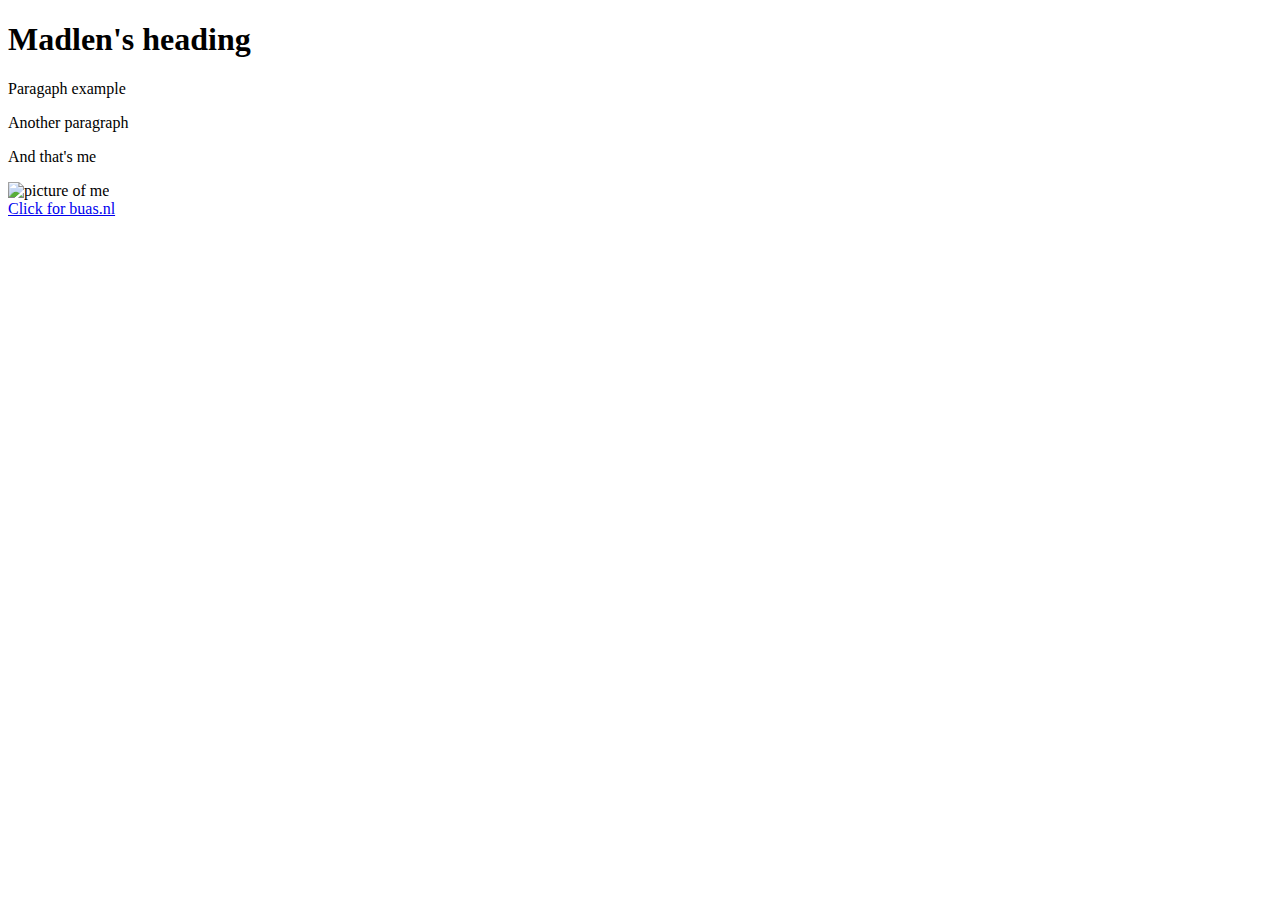
==== my_website/index.html @ 59c3c91a "Website" ====
<!DOCTYPE html>
<html>
	<head>
		<meta charset="UTF-8">
  		<meta name="description" content="Madlen's uni project">
  		<meta name="keywords" content="HTML,CSS">
  		<meta name="author" content="Madlen B. Stoyanova">
		<title>Madlen's Project</title>
	</head>

	<body>
		<h1> Madlen's heading </h1>
		<p> Paragaph example </p>
		<p> Another paragraph </p>
		<p> And that's me </p>
		<img src="images/mypicture.png" alt="picture of me" height="400" width="400" />
		<!-- Everything here is a comment (not rendered) -->
		<!-- br tag used = break line -->
		<br /> 
		<a href="https://www.buas.nl/"> Click for buas.nl </a>
	</body>
</html>
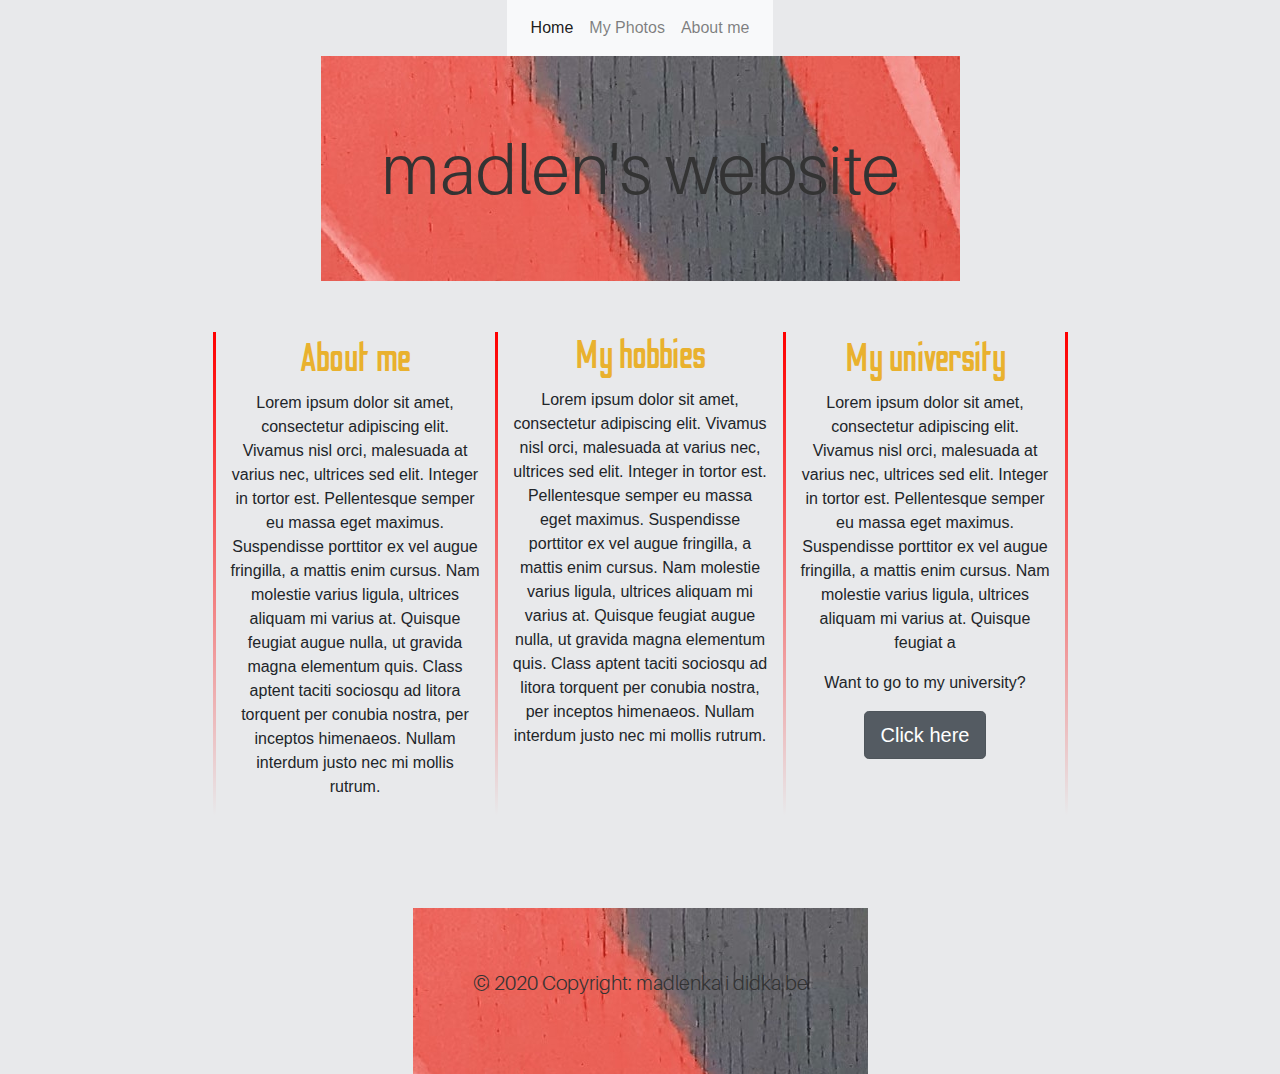
==== commit 9192ced6: "Update" ====
--- a/my_website/index.html
+++ b/my_website/index.html
@@ -1,23 +1,80 @@
 <!DOCTYPE html>
 <html>
 	<head>
+		<meta name="viewport" content="width=device-width, initial-scale=1.0">
+
 		<meta charset="UTF-8">
   		<meta name="description" content="Madlen's uni project">
   		<meta name="keywords" content="HTML,CSS">
   		<meta name="author" content="Madlen B. Stoyanova">
 		<title>Madlen's Project</title>
+
+    	<link href="css/style.css" rel="stylesheet" type="text/css">
+		<link href="https://fonts.googleapis.com/css?family=Odibee+Sans&display=swap" rel="stylesheet">
+ 		<link href="css/bootstrap.min.css" rel="stylesheet" type="text/css">
+ 	
+
 	</head>
+	
+	
+	<body class="PageBody">
+		
+		<nav class="navbar navbar-expand-lg navbar-light bg-light">
+			<div class="d-md-flex d-block flex-row mx-md-auto mx-0">
 
-	<body>
-		<h1> Madlen's heading </h1>
-		<p> Paragaph example </p>
-		<p> Another paragraph </p>
-		<p> And that's me </p>
-		<img src="images/mypicture.png" alt="picture of me" height="400" width="400" />
-		<!-- Everything here is a comment (not rendered) -->
-		<!-- br tag used = break line -->
-		<br /> 
-		<a href="https://www.buas.nl/"> Click for buas.nl </a>
+		    <ul class="navbar-nav mr-auto">
+		      <li class="nav-item active">
+		        <a class="nav-link" href="#">Home <span class="sr-only">(current)</span></a>
+		      </li>
+		      <li class="nav-item">
+		        <a class="nav-link" href="photos.html">My Photos</a>
+		      </li>
+		      <li>
+		      	<a class="nav-link" href="about.html">About me</a>
+		      </li>
+		    </ul>
+			</div>
+		</nav>
+		
+		<header>madlen's website</header>
+		<div id="infoContainer">
+			<div class="container">
+			<div class="row justify-content-center">
+    			<div class="col-md-3 col-sm-6 col-xs-12" id="containerBorder">
+    				<h1> About me </h1>
+    				<p>
+			 			Lorem ipsum dolor sit amet, consectetur adipiscing elit. Vivamus nisl orci, malesuada at varius nec, ultrices sed elit. Integer in tortor est. Pellentesque semper eu massa eget maximus. Suspendisse porttitor ex vel augue fringilla, a mattis enim cursus. Nam molestie varius ligula, ultrices aliquam mi varius at. Quisque feugiat augue nulla, ut gravida magna elementum quis. Class aptent taciti sociosqu ad litora torquent per conubia nostra, per inceptos himenaeos. Nullam interdum justo nec mi mollis rutrum.
+    				</p>
+        		</div>
+
+        		<div class="col-md-3 col-sm-6 col-xs-12">
+        			<h1> My hobbies </h1>
+    				<p>
+			 			Lorem ipsum dolor sit amet, consectetur adipiscing elit. Vivamus nisl orci, malesuada at varius nec, ultrices sed elit. Integer in tortor est. Pellentesque semper eu massa eget maximus. Suspendisse porttitor ex vel augue fringilla, a mattis enim cursus. Nam molestie varius ligula, ultrices aliquam mi varius at. Quisque feugiat augue nulla, ut gravida magna elementum quis. Class aptent taciti sociosqu ad litora torquent per conubia nostra, per inceptos himenaeos. Nullam interdum justo nec mi mollis rutrum.
+    				</p>
+        		</div>
+
+    			<div class="col-md-3 col-sm-6 col-xs-12" id="containerBorder">
+    				<h1> My university </h1>
+    				<p>
+			 			Lorem ipsum dolor sit amet, consectetur adipiscing elit. Vivamus nisl orci, malesuada at varius nec, ultrices sed elit. Integer in tortor est. Pellentesque semper eu massa eget maximus. Suspendisse porttitor ex vel augue fringilla, a mattis enim cursus. Nam molestie varius ligula, ultrices aliquam mi varius at. Quisque feugiat a
+    				</p>
+    				<p>
+    					Want to go to my university?
+    				</p>
+    				<a href="https://www.buas.nl/" class="btn btn-secondary btn-lg active" role="button" aria-pressed="true">Click here</a>
+    			</div>
+    		</div>
+			</div>
+		</div>
+		
+	<footer> 
+		<div id="footer-content">
+			<p>© 2020 Copyright: madlenka i didka be </p>
+		</div>
+	</footer>
+		<script src="js/jquery.min.js"></script>
+ 		<script src="js/bootstrap.min.js"></script>
 	</body>
 </html>
 
--- a/my_website/css/style.css
+++ b/my_website/css/style.css
@@ -0,0 +1,148 @@
+@charset "UTF-8";
+/** {
+margin: 0;
+padding: 0;
+}
+*/
+
+@font-face {
+  font-family: aileron;
+  src: url(Aileron-Light.otf);
+}
+
+.PageBody {
+  /*background-color: #333333;*/
+    background-color: #e8e9eb !important;
+    place-items: center;
+    height: 100%;
+    margin:0;
+    text-align: center;
+    width: 100%;
+}
+
+.PageBody h1 {
+	color:#E9B12E;
+	font-family: 'Odibee Sans', cursive;
+}
+
+.PageBody h2 {
+	color: #E465C9
+}
+
+#infoContainer {
+    margin-top: 4%;
+    margin-bottom: 7%;
+}
+
+#containerBorder {
+    box-sizing: border-box;
+    border-width: 3px ;
+    border-style: solid;
+    border-image: 
+    linear-gradient(
+      to bottom, 
+      red, 
+      rgba(0, 0, 0, 0)
+    ) 1 100%;
+}   
+
+#containerBorder2 {
+    box-sizing: border-box;
+    border-width: 3px ;
+    border-style: solid;
+    border-image: 
+    linear-gradient(
+      to bottom, 
+      red, 
+      rgba(0, 0, 0, 0)
+    ) 1 100%;
+}   
+
+#infoContainerPhotos {
+	 margin-top: 4%;
+    margin-bottom: 7%;
+    padding: 1rem;
+    border-width: 3px;
+    border-style: solid;
+    border-image: 
+    linear-gradient(
+      to bottom, 
+      red, 
+      rgba(0, 0, 0, 0)
+    ) 1 100%;
+}
+
+header {
+    background-image: url(../images/s-o-c-i-a-l-c-u-t-OjnmCKmzr3A-unsplash.jpg);
+    padding: 60px;
+    color: #333333;
+    text-align: center;
+    font-size: 70px;
+    font-family: aileron;
+}
+
+footer {
+	padding: 60px;
+    text-align: center;
+    color: #333333;
+	font-family: aileron;
+    font-size: 20px;
+	background-image: url(../images/s-o-c-i-a-l-c-u-t-OjnmCKmzr3A-unsplash.jpg);	
+}
+
+.footer-content {
+    position: absolute;
+    bottom: 0;
+    right: 0;
+}
+#photos {
+   /* Prevent vertical gaps */
+   line-height: 0;
+
+   -webkit-column-count: 3;
+   -webkit-column-gap:   0px;
+   -moz-column-count:    3;
+   -moz-column-gap:      0px;
+   column-count:         3;
+   column-gap:           0px;
+}
+
+#photos img {
+  /* Just in case there are inline attributes */
+  width: 100% !important;
+  height: auto !important;
+}
+
+@media (max-width: 800px) {
+  #photos {
+  -moz-column-count:    4;
+  -webkit-column-count: 4;
+  column-count:         4;
+  }
+}
+@media (max-width: 600px) {
+  #photos {
+  -moz-column-count:    3;
+  -webkit-column-count: 3;
+  column-count:         3;
+  }
+}
+@media (max-width: 450px) {
+  #photos {
+  -moz-column-count:    2;
+  -webkit-column-count: 2;
+  column-count:         2;
+  }
+}
+@media (max-width: 400px) {
+  #photos {
+  -moz-column-count:    1;
+  -webkit-column-count: 1;
+  column-count:         1;
+  }
+}
+
+/*body {
+  margin: 0;
+  padding: 0;
+}*/
